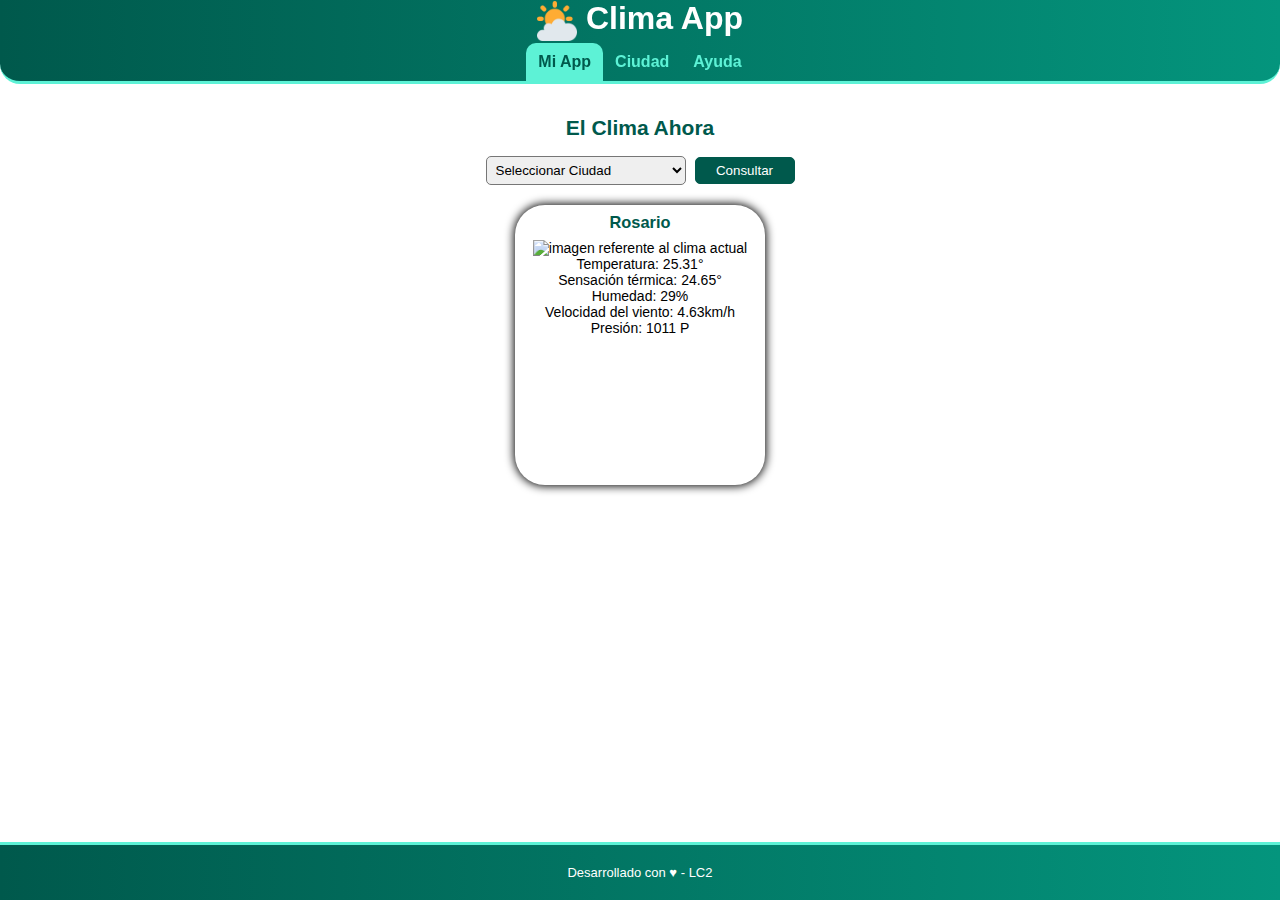
==== index.html @ 4543c76a "primer commit" ====
<!DOCTYPE html>
<html lang="es">

<head>
    <meta charset="UTF-8">
    <meta name="viewport" content="width=device-width, initial-scale=1.0">
    <link rel="icon" type="image/png" sizes="16x16" href="img/favicon-16x16.png">
    <title>Clima App</title>
    <!-- Estilos CSS -->
    <link rel="stylesheet" href="css/common.css">
    <link rel="stylesheet" href="css/pages/index.css">
</head>

<body>
    <header>
            <h1>
                <img src="img/android-chrome-192x192.png" alt="favicon clima app">
                <span>Clima App</span>
            </h1>
            <nav>
                <ul>
                    <li class="current-page"><a href="#">Mi App</a></li>
                    <li><a href="add-city.html">Ciudad</a></li>
                    <li><a href="help.html">Ayuda</a></li>
                </ul>
            </nav>
    </header>
    <!-- Contenido principal de la página -->
    <main>
        <h2>El Clima Ahora</h2>
        <section id="form-city-list">
            <form action="">
                <div class="flex-item">
                    <select name="SeleccioarCiudad" id="SeleccionarCiudad" onchange="consultarClima();">
                        <option selected disabled value>Seleccionar Ciudad</option>
                    </select>
                </div>
                <div class="flex-item">
                    <input type="button" name="ConsultarCiudad" value="Consultar" class="btn">
                </div>
            </form>
        </section>
        <section id="section-weather-result">
           <div class="card">
                <h3>Rosario</h3>
                <img src="http://openweathermap.org/img/wn/01d@2x.png" alt="imagen referente al clima actual">
                <p>
                    Temperatura: 25.31° 
                    <br>
                    Sensación térmica: 24.65°
                    <br>
                    Humedad: 29%
                    <br>
                    Velocidad del viento: 4.63km/h
                    <br>
                    Presión: 1011 P
                </p>
           </div>
        </section>
    </main>
    <footer>
        <p>
            Desarrollado con ♥ - LC2
        </p>
    </footer>
</body>
<script src="js/common.js"></script>
<script src="js/pages/index.js"></script>
</html>
---- css/common.css ----
* {
    box-sizing: border-box;
    margin: 0;
    padding: 0;
    font-family: 'Lucida Sans', 'Lucida Sans Regular', 'Lucida Grande', 'Lucida Sans Unicode', Geneva, Verdana, sans-serif;
}

:root {
    /* Declaro variables CSS con colores principales */
    --color-theme: #00594c;
    --color-active: #5df2d6;
    --color-back-active: #04957d;
    --color-gradient: linear-gradient(to right, var(--color-theme),
            var(--color-back-active));
}

body {
    height: 100%;
    width: 100%;
}

ul {
    list-style: none;
    padding: 0;
    margin: 0;
}

button,
a {
    user-select: none;
    -webkit-user-select: none;
}

header {
    position: fixed;
    top: 0;
    width: 100%;
    background: var(--color-gradient);
    border-color: var(--color-active);
    border-bottom-style: solid;
    border-bottom-right-radius: 20px ;
    border-bottom-left-radius: 20px ;
}

nav>ul {
    display: flex;
    justify-content: space-between;
    justify-content: center;
}

nav li {
    flex:
        0 0 auto;
}

nav li a {
    display: block;
    padding: 10px 12px;
    text-align: center;
    text-decoration: none;
    font-size: 1em;
    font-weight: bold;
    color: var(--color-active);
    border-top-right-radius: 10px ;
    border-top-left-radius: 10px ;
}

nav li.current-page a {
    color: var(--color-theme);
    background-color: var(--color-active);
    pointer-events: none;
}

main {
    margin-top: 100px;
    overflow: auto;
    /* padding: 16px; */
    padding-bottom: 60px;
    height: calc(100% - 120px);
    font-size: 14px;
    margin-bottom: 10px;
}

h1 {
    text-align: center;
    margin: 0;
    color: white;
    margin-bottom: 2px;
}

h1>img {
    width: 40px;
    vertical-align: middle;
    height: 40px;
}

h2 {
    color: var(--color-theme);
    margin: 16px 0;
    text-align: center;
}

h3 {
    color: var(--color-theme);
    margin: 8px 0;
}

main section {
    display: flex;
    justify-content: space-around;
}

main section form{
    display: flex;
    flex-direction: column;
    justify-content: space-between;
    align-items: center;
    gap: 3px;  
}

main section form .flex-item input{
    border-width: 1px;
    border-style: solid;
    border-color: -internal-light-dark(rgb(118, 118, 118), rgb(133, 133, 133));
    border-radius: 5px;
    padding: 5px;
}

main section form .btn{
    color: white;
    background-color: var(--color-theme);
    border-color: var(--color-theme) ;
    border-style: solid;
    border-radius: 10px;
    padding-left: 10px; 
    padding-right: 10px;
    width: 100px;
}

.alert{
    margin-top: 10px;
    color: white;
    border-style: solid;
    border-radius: 15px;
    padding: 10px;
    width: 400px;
    text-align: center;
}


.warning{
    background-color: #ffc107;
    border-color: #ffc107;
}

.danger{
    background-color:  #dc3545;
    border-color:  #dc3545;
}

.success{
    background-color:#28a745;
    border-color: #28a745;
}

footer {
    position: fixed;
    bottom: 0px;
    background: var(--color-gradient);
    width: 100%;
    text-align: center;
    padding-top: 10px;
    padding-bottom: 10px;
    border-color: var(--color-active);
    border-top-style: solid;
}

footer p {
    font-size: small;
    color: white;
}

main p {
    margin-bottom: 16px;
}

/* Media Query: Estilos a aplicar sólo en pantallas mayores a 400px */
@media (min-width: 400px) {
    main {
        padding-left: 10%;
        padding-right: 10%;
    }

    footer {
        padding-top: 20px;
        padding-bottom: 20px;
    }
}
---- css/pages/index.css ----
main section#form-city-list{
    display: flex;
    flex-direction: column;
    justify-content: center;
    align-items: center;
}

main section#form-city-list form{
    align-items: center;
    justify-content: center;
    flex-direction: row;  
    gap: 3%;
}

main section#form-city-list form .flex-item select{
    border-radius: 5px;
    width: 200px;
    padding: 5px;    
}

main #section-weather-result{
    margin-top: 20px;
}
main #section-weather-result .card{
    text-align: center;
    box-shadow: 0px 0px 10px 1px #000;
    border-radius: 30px;
    box-sizing: border-box;
    height: 280px;
    width: 250px;
    max-width: 250px;
}

main #section-weather-result .card p{
    padding-left: 5px;
    padding-right: 5px;
}
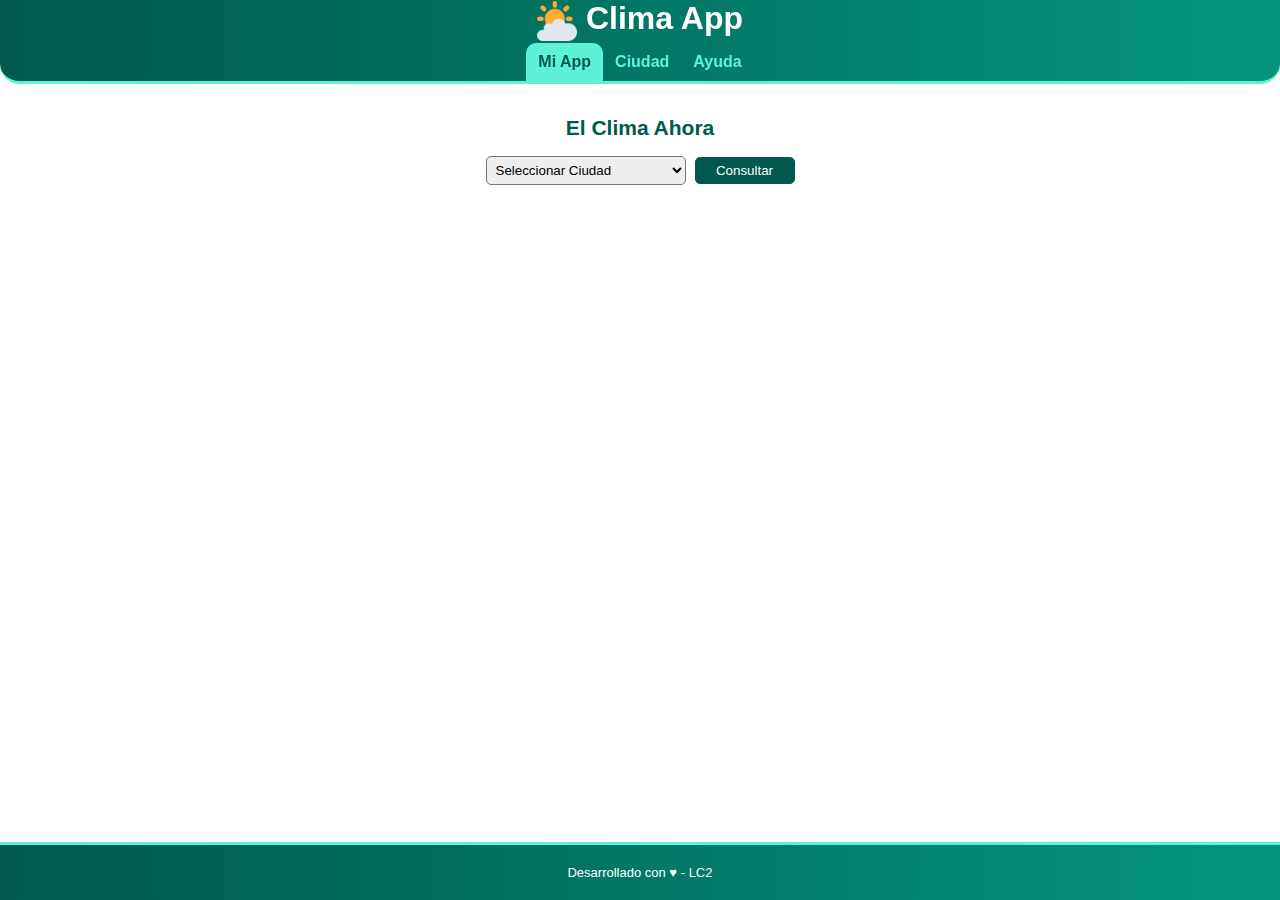
==== commit 117068f9: "cambios" ====
--- a/index.html
+++ b/index.html
@@ -9,6 +9,9 @@
     <!-- Estilos CSS -->
     <link rel="stylesheet" href="css/common.css">
     <link rel="stylesheet" href="css/pages/index.css">
+    <!-- Script -->
+    <script defer src="js/common.js"></script>
+    <script defer src="js/pages/index.js"></script>
 </head>
 
 <body>
@@ -36,27 +39,22 @@
                     </select>
                 </div>
                 <div class="flex-item">
-                    <input type="button" name="ConsultarCiudad" value="Consultar" class="btn">
+                    <input type="button" name="ConsultarCiudad" id="ConsultarCiudad" value="Consultar" class="btn" onclick="consultarClima();">
                 </div>
             </form>
+            <div class="alert warning" id="alerta">"No hay ciudades cargadas! Si desea agregar una ciudad diríjase a <a href='add-city.html'>Agregar Ciudad</a>";</div>
         </section>
         <section id="section-weather-result">
-           <div class="card">
-                <h3>Rosario</h3>
-                <img src="http://openweathermap.org/img/wn/01d@2x.png" alt="imagen referente al clima actual">
-                <p>
-                    Temperatura: 25.31° 
-                    <br>
-                    Sensación térmica: 24.65°
-                    <br>
-                    Humedad: 29%
-                    <br>
-                    Velocidad del viento: 4.63km/h
-                    <br>
-                    Presión: 1011 P
-                </p>
-           </div>
-        </section>
+            <div class="card" id="mostrarClima">
+                <h3 id="ciudad"></h3>
+                <div id="icono"></div>
+                <div id="temp"></div>
+                <div id="sensacionTermica"></div>
+                <div id="humedad"></div>
+                <div id="velViento"></div>
+                <div id="presion"></div>
+            </div>
+         </section>  
     </main>
     <footer>
         <p>
--- a/css/common.css
+++ b/css/common.css
@@ -145,6 +145,7 @@
     padding: 10px;
     width: 400px;
     text-align: center;
+    display: none;
 }
 
 
--- a/css/pages/index.css
+++ b/css/pages/index.css
@@ -20,6 +20,7 @@
 
 main #section-weather-result{
     margin-top: 20px;
+    display: none;
 }
 main #section-weather-result .card{
     text-align: center;
@@ -29,6 +30,7 @@
     height: 280px;
     width: 250px;
     max-width: 250px;
+    
 }
 
 main #section-weather-result .card p{
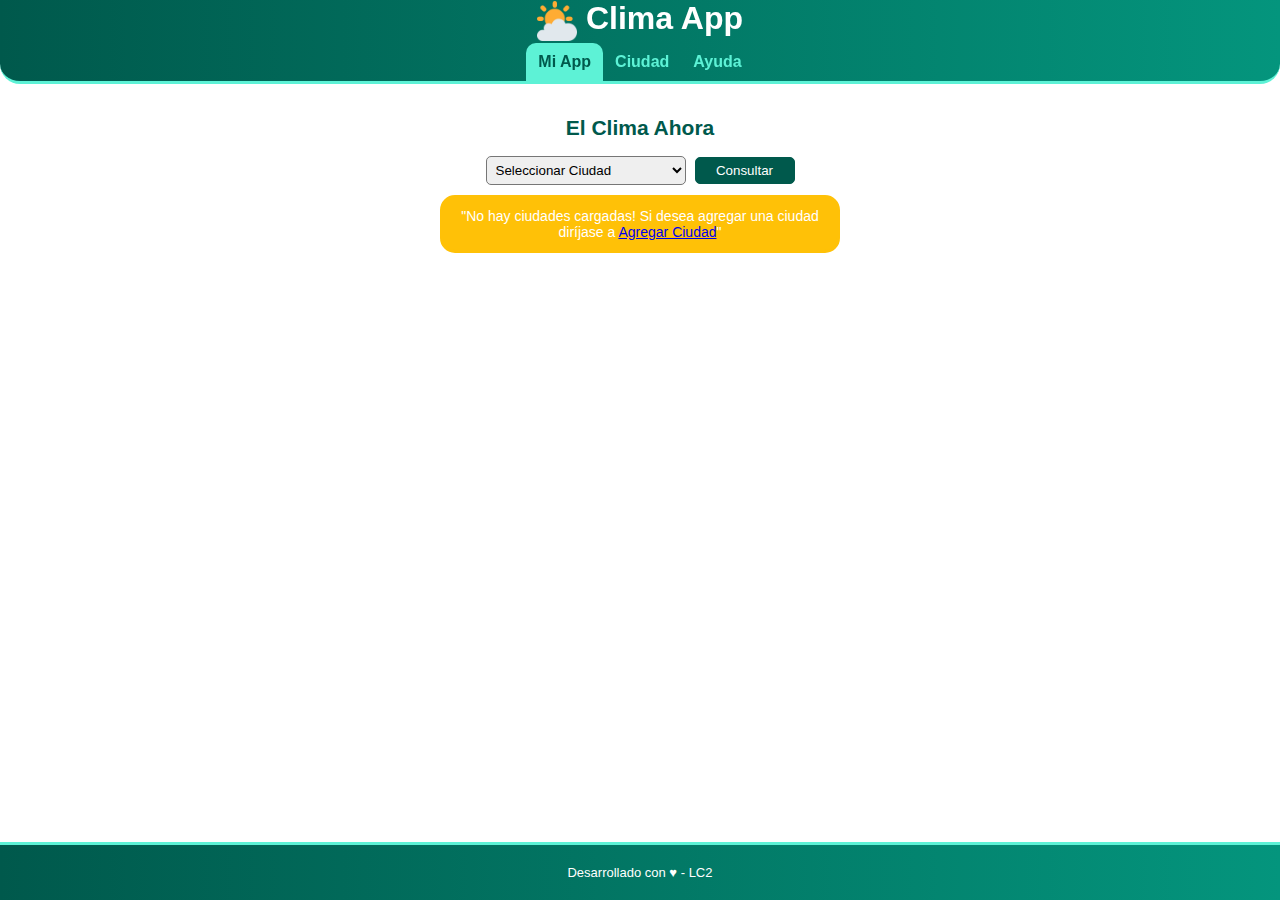
==== commit 4d59845e: "Trabajo completo" ====
--- a/index.html
+++ b/index.html
@@ -34,18 +34,20 @@
         <section id="form-city-list">
             <form action="">
                 <div class="flex-item">
-                    <select name="SeleccioarCiudad" id="SeleccionarCiudad" onchange="consultarClima();">
+                    <select name="SeleccioarCiudad" id="SeleccionarCiudad" onchange="mostrarClima();">
                         <option selected disabled value>Seleccionar Ciudad</option>
                     </select>
                 </div>
                 <div class="flex-item">
-                    <input type="button" name="ConsultarCiudad" id="ConsultarCiudad" value="Consultar" class="btn" onclick="consultarClima();">
+                    <input type="button" name="ConsultarCiudad" id="ConsultarCiudad" value="Consultar" class="btn" onclick="mostrarClima();">
                 </div>
             </form>
-            <div class="alert warning" id="alerta">"No hay ciudades cargadas! Si desea agregar una ciudad diríjase a <a href='add-city.html'>Agregar Ciudad</a>";</div>
+            <div class="alert warning" id="alerta">"No hay ciudades cargadas! Si desea agregar una ciudad diríjase a <a href='add-city.html'>Agregar Ciudad</a>"</div>
+            
         </section>
         <section id="section-weather-result">
-            <div class="card" id="mostrarClima">
+            <div class="loader" id="loader"></div>
+            <div class="card" id="resultadoClima">
                 <h3 id="ciudad"></h3>
                 <div id="icono"></div>
                 <div id="temp"></div>
--- a/css/common.css
+++ b/css/common.css
@@ -137,6 +137,21 @@
     width: 100px;
 }
 
+.loader {
+    border: 12px solid #f3f3f3; /* Light grey */
+    border-top: 12px solid var(--color-theme); /* Blue */
+    border-radius: 50%;
+    width: 50px;
+    height: 50px;
+    animation: spin 2s linear infinite;
+    display: none;
+}
+
+@keyframes spin {
+    0% { transform: rotate(0deg); }
+    100% { transform: rotate(360deg); }
+}
+
 .alert{
     margin-top: 10px;
     color: white;
@@ -147,7 +162,6 @@
     text-align: center;
     display: none;
 }
-
 
 .warning{
     background-color: #ffc107;
--- a/css/pages/index.css
+++ b/css/pages/index.css
@@ -20,8 +20,8 @@
 
 main #section-weather-result{
     margin-top: 20px;
-    display: none;
 }
+
 main #section-weather-result .card{
     text-align: center;
     box-shadow: 0px 0px 10px 1px #000;
@@ -30,7 +30,7 @@
     height: 280px;
     width: 250px;
     max-width: 250px;
-    
+    display: none;
 }
 
 main #section-weather-result .card p{
